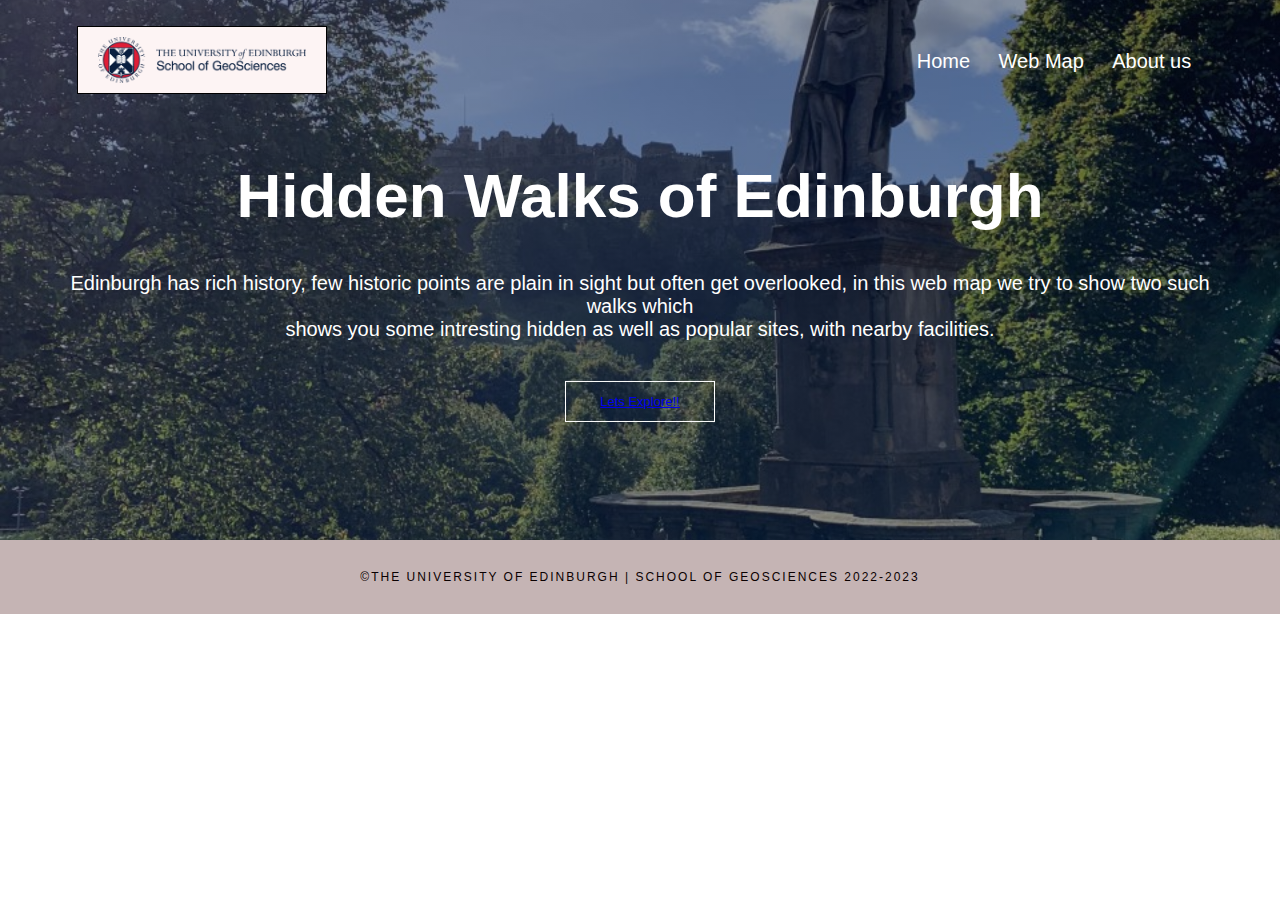
==== ASDM_website/index1.html @ e34f6d61 "website" ====
<!DOCTYPE html>
<html>
    <head>
        <title>ASDM website</title>
        <meta charset="utf-8">
        <meta name="viewport" content="width=device-width, initial-scale=1">
        <link rel="stylesheet" href="style.css">
    </head>
    <section class="header1">
        <nav>
            <a href="https://www.ed.ac.uk/"><img  class="logo" src="logo.png"></a>
            <div class="nav-links">
                <ul>
                    <li><a href="index.html">Home</a></li>
                    <li><a href="webmap.html">Web Map</a></li>
                    <li><a href="about_us.html">About us</a></li>
                </ul>
            </div>
        </nav>
        <div class="title-box">
            <h1>Hidden Walks of Edinburgh</h1>
            <p>Edinburgh has rich history, few historic points are plain in sight but often get overlooked, in this web map we try to show two such walks which <br>
                shows you some intresting hidden as well as popular sites, with nearby facilities.
            </p>
            <!----open the Modal----->
            <button id="intro-btn" class="introbtn"><a href="Interactive Map.html">Lets Explore!!</a></button>
                </div>
            </div>
        </div>
    </section>
    <div>


    </div>
    <div>


    </div>
    <section class="footer">
        <div class="copyright">&copy;The University of Edinburgh | School of Geosciences 2022-2023</div>
    </section>
    





</html>
---- ASDM_website/style.css ----
* {
    box-sizing: border-box;
    font-family: Arial, Helvetica, sans-serif;
  }
  
  body {
    margin: 0;
    font-family: Arial, Helvetica, sans-serif;
  }


  .header1{
    height: 60vh;
    width: 100%;
    background-image: linear-gradient(rgba(4,9,30,0.4),rgba(4,9,30,0.4)), url(statue.jpg);
    background-position:center;
    background-size:cover;
    position: relative;
}


.logo{
    width: 250px;
    border: 1px solid black;
    background-color: #fdf4f4;
    padding-top: 10px;
    padding-right: 20px;
    padding-bottom: 10px;
    padding-left: 20px;

}
nav{
    display: flex;
    padding: 2% 6%;
    justify-content: space-between;
    align-items: center;
}

.nav-links{
    flex: 1;
    text-align: right;

}
.nav-links ul li{
    list-style: none;
    display: inline-block;
    padding: 8px 12px;
    position: relative;
}
.nav-links ul li a{
    color: #fff;
    text-decoration: none;
    font-size: 20px;
}
.nav-links ul li::after{
    content:'';
    width: 0px;
    height: 2px;
    background: #f44336;
    display: block;
    margin: auto;
    transition:0.5s;
}
.nav-links ul li:hover::after{
    width: 100%;
}
.title-box{
    width: 90%;
    color: #fff;
    position:absolute;
    top: 50%;
    left: 50%;
    transform: translate(-50%,-50%);
    text-align: center;
}

.title-box h1{
    font-size: 62px;
    
}
.title-box p{
    margin: 10px 0 40px;
    font-size: 20px;
    color: #fff;
}

.introbtn{
    display: inline-block;
    text-decoration: none;
    color: #fff;
    border: 1px solid #fff;
    padding: 12px 34px;
    font-size: 13px;
    background: transparent;
    position: relative;
    cursor: pointer;
}

.introbtn:hover{
    border: 1px solid #f44336;
    background: #f44336;
    transition: 1s;
}


.footer{
    width: 100%;
    text-align: center;
    padding: 0px;
    position: relative; 
    
}

.footer h4{
    margin-bottom: 0px;
    margin-top: 20px;
    font-weight: 600;
}
/*content in the footer*/

.copyright {
    text-align: center;
	padding-top: 30px;
	padding-bottom: 30px;
    background-color: rgba(63, 5, 5, 0.3);
	color:rgb(10, 0, 0);
	text-transform: uppercase;
	font-size: 12px;
	letter-spacing: 2px;
	border-top-width: 2px;

}
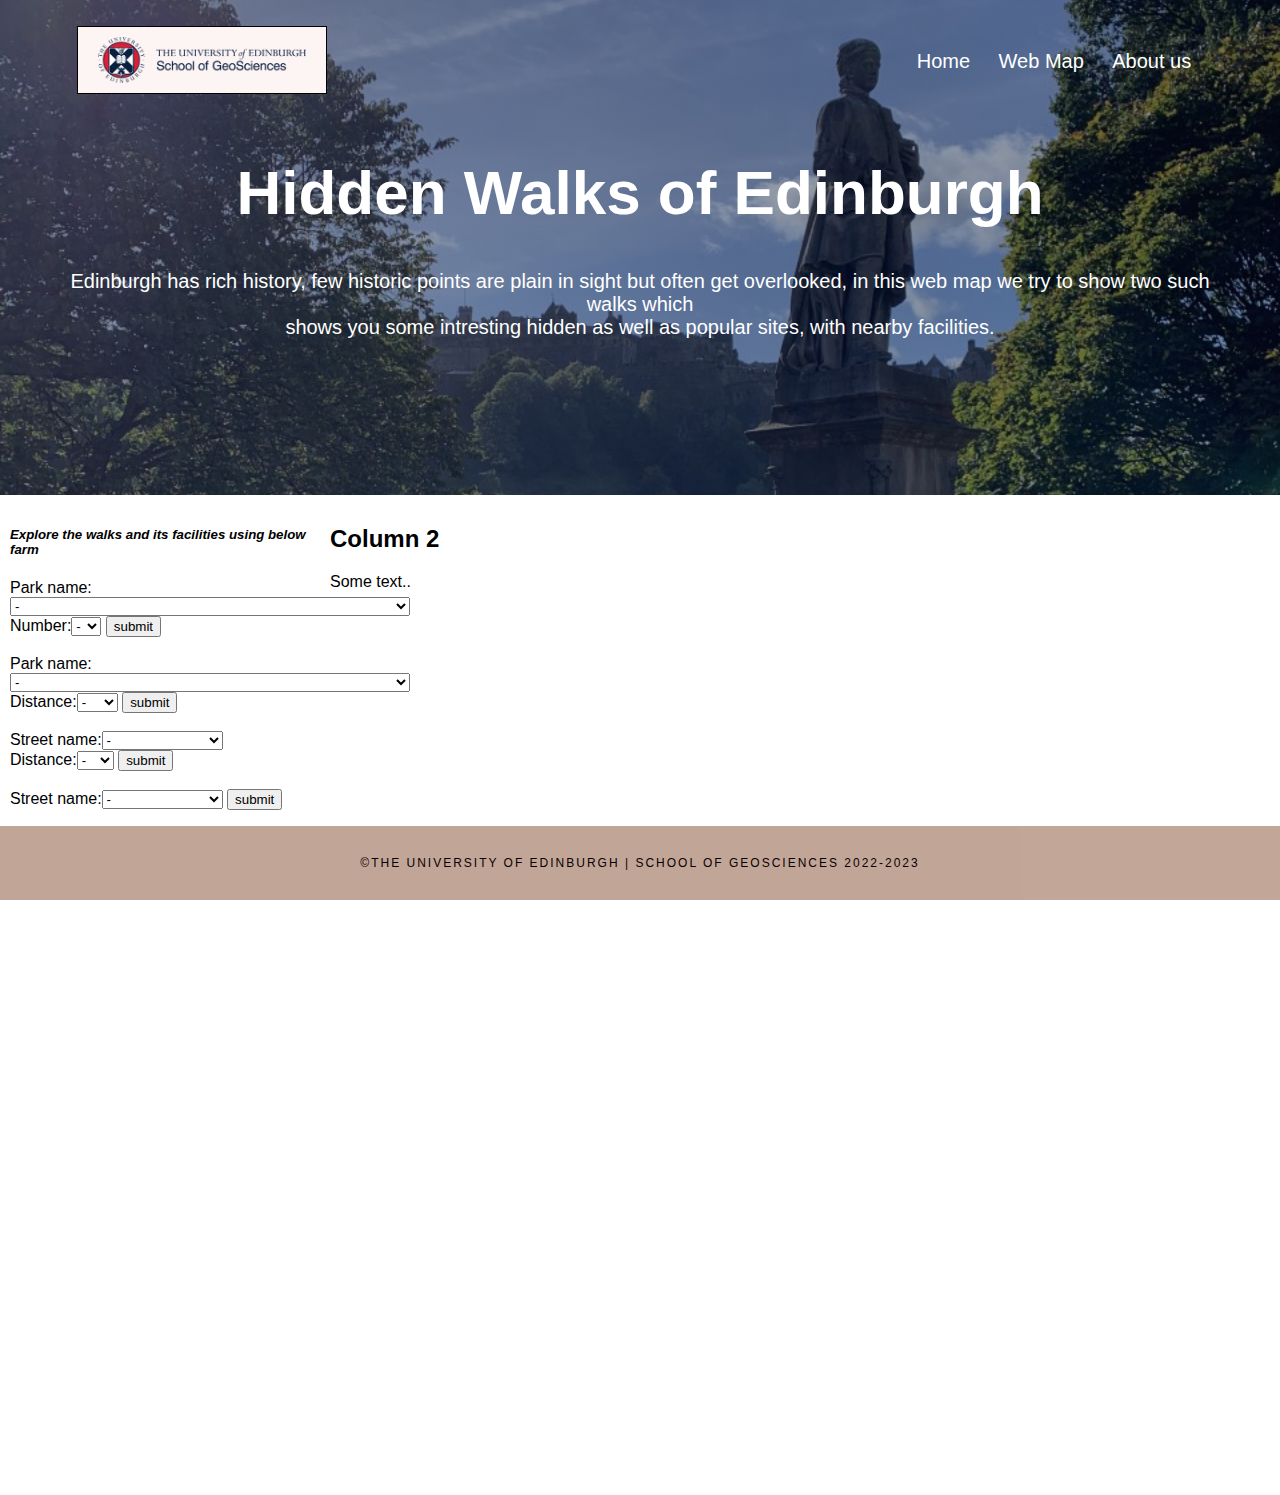
==== commit b3f503e6: "website" ====
--- a/ASDM_website/index1.html
+++ b/ASDM_website/index1.html
@@ -22,19 +22,240 @@
             <p>Edinburgh has rich history, few historic points are plain in sight but often get overlooked, in this web map we try to show two such walks which <br>
                 shows you some intresting hidden as well as popular sites, with nearby facilities.
             </p>
-            <!----open the Modal----->
-            <button id="intro-btn" class="introbtn"><a href="Interactive Map.html">Lets Explore!!</a></button>
                 </div>
             </div>
         </div>
     </section>
-    <div>
-
-
-    </div>
-    <div>
-
-
+    <div class="row">
+        <div class="column left">
+            <h5 style="font-style:italic;">Explore the walks and its facilities using below farm</h5>
+
+<form name = "search" action="../cgi-bin/query1.py" method="post"> 
+
+Park name:<select name = "PARK_NAME"> 
+
+<option>-</option> 
+
+<option value="St Johns Church">St Johns Church</option> 
+
+<option value="West Princes Street Gardens">West Princes Street Gardens</option> 
+
+<option value="East Princes Street Gardens">East Princes Street Gardens</option> 
+
+<option value="St Andrew Square">St Andrew Square</option> 
+
+<option value="King George V Park">King George V Park</option> 
+
+<option value="Inverleith Park">Inverleith Park</option>  
+
+<option value="Royal Botanic Garden and Arboretum">Royal Botanic Garden and Arboretum</option> 
+
+<option value="Goldonacre Playing Fields George Heriot School Sports Ground">Goldonacre Playing Fields George Heriot School Sports Ground</option> 
+
+<option value="Warriston Cemetery">Warriston Cemetery</option> 
+
+<option value="Warriston recreation ground">Warriston recreation ground</option> 
+
+<option value="Charlotte Square">Charlotte Square</option> 
+</select> 
+
+
+</br>
+Number:<select name = "nearest"> 
+
+<option>-</option> 
+    
+<option value="1">1</option> 
+    
+<option value="2">2</option> 
+    
+<option value="3">3</option> 
+
+    
+</select>
+
+<input type = "submit" value="submit"> 
+</form>
+
+<form name = "search" action="../cgi-bin/query2.py" method="post"> 
+</br>
+Park name:<select name = "PARK_NAME"> 
+
+    <option>-</option> 
+    
+    <option value="St Johns Church">St Johns Church</option> 
+    
+    <option value="West Princes Street Gardens">West Princes Street Gardens</option> 
+    
+    <option value="East Princes Street Gardens">East Princes Street Gardens</option> 
+    
+    <option value="St Andrew Square">St Andrew Square</option> 
+    
+    <option value="King George V Park">King George V Park</option> 
+    
+    <option value="Inverleith Park">Inverleith Park</option>  
+    
+    <option value="Royal Botanic Garden and Arboretum">Royal Botanic Garden and Arboretum</option> 
+    
+    <option value="Goldonacre Playing Fields George Heriot School Sports Ground">Goldonacre Playing Fields George Heriot School Sports Ground</option> 
+    
+    <option value="Warriston Cemetery">Warriston Cemetery</option> 
+    
+    <option value="Warriston recreation ground">Warriston recreation ground</option> 
+    
+    <option value="Charlotte Square">Charlotte Square</option> 
+    </select> 
+</br>
+
+Distance:<select name = "Distance"> 
+
+    <option>-</option> 
+        
+    <option value="0.3">0.3</option> 
+        
+    <option value="0.5">0.5</option> 
+        
+    <option value="1.0">1.0</option>
+    
+    </select>
+
+<input type = "submit" value="submit"> 
+
+
+</form> 
+
+<form name = "search" action="../cgi-bin/query3.py" method="post"> 
+</br>
+Street name:<select name = "Streetname"> 
+
+    <option>-</option> 
+      
+
+    <option value="Princess Street">Princess Street</option>  
+
+    <option value="Charlotte Street">Charlotte Street</option>  
+
+    <option value="Queen Street">Queen Street</option>  
+
+    <option value="Rose Street">Rose Street</option>  
+
+    <option value="George Street">George Street</option>  
+
+    <option value="Hill Street">Hill Street</option>  
+
+    <option value="Eyre Place">Eyre Place</option>  
+
+    <option value="Cannon street">Cannon street</option>  
+
+    <option value="Henderson Row">Henderson Row</option>  
+
+    <option value="Glenogle Road">Glenogle Road</option>  
+
+    <option value="Brandon Terrace">Brandon Terrace</option>
+
+    </select> 
+</br>
+
+Distance:<select name = "distance"> 
+
+    <option>-</option> 
+        
+    <option value="30">30</option> 
+        
+    <option value="50">50</option> 
+        
+    <option value="80">80</option>
+    
+    </select>
+
+<input type = "submit" value="submit"> 
+
+
+</form> 
+
+<form name = "search" action="../cgi-bin/query4.py" method="post"> 
+</br>
+Street name:<select name = "Streetname"> 
+
+    <option>-</option> 
+      
+
+    <option value="Princess Street">Princess Street</option>  
+
+    <option value="Charlotte Street">Charlotte Street</option>  
+
+    <option value="Queen Street">Queen Street</option>  
+
+    <option value="Rose Street">Rose Street</option>  
+
+    <option value="George Street">George Street</option>  
+
+    <option value="Hill Street">Hill Street</option>  
+
+    <option value="Eyre Place">Eyre Place</option>  
+
+    <option value="Cannon street">Cannon street</option>  
+
+    <option value="Henderson Row">Henderson Row</option>  
+
+    <option value="Glenogle Road">Glenogle Road</option>  
+
+    <option value="Brandon Terrace">Brandon Terrace</option>
+
+    </select> 
+
+
+<input type = "submit" value="submit"> 
+</form> 
+
+
+
+
+
+
+<form name = "search" action="../cgi-bin/query5.py" method="post"> 
+</br>
+Neighbour name:<select name = "datazone"> 
+
+    <option>-</option> 
+
+<option value="Old Town">Old Town</option>  
+
+<option value="Princes Street and Leith Street">Princes Street and Leith Street</option>  
+
+<option value=" New Town">New Town</option>  
+
+<option value="Canonmills">Canonmills</option>  
+
+<option value=" Powderhall">Powderhall</option>  
+
+<option value="Stockbridge">Stockbridge</option>  
+
+<option value="Comely Bank">Comely Bank</option>  
+
+<option value="Craiglith">Craiglith</option>  
+
+<option value="Deans Village">Deans Village</option>  
+
+<option value="Inverleith"> Inverleith</option>  
+
+<option value="Goldenacre">Goldenacre</option> 
+
+<option value="Warriston"> Warriston</option> 
+
+<option value="Warriston"> Warriston</option> 
+
+<input type = "submit" value="submit"> 
+</form> 
+
+</body> 
+
+</html> 
+          </div>
+          <div class="column right">
+            <h2>Column 2</h2>
+            <p>Some text..</p>
+          </div>
     </div>
     <section class="footer">
         <div class="copyright">&copy;The University of Edinburgh | School of Geosciences 2022-2023</div>
--- a/ASDM_website/style.css
+++ b/ASDM_website/style.css
@@ -6,17 +6,22 @@
   body {
     margin: 0;
     font-family: Arial, Helvetica, sans-serif;
+    background-image: linear-gradient(rgba(4,9,30,0.4),rgba(4,9,30,0.4)), url(statue.jpg);
+    background-position:center;
+    background-repeat: no-repeat;
+    background-attachment: fixed;  
+    background-size: cover;
+   
+
+
   }
 
 
   .header1{
-    height: 60vh;
     width: 100%;
-    background-image: linear-gradient(rgba(4,9,30,0.4),rgba(4,9,30,0.4)), url(statue.jpg);
-    background-position:center;
-    background-size:cover;
-    position: relative;
-}
+    height: 55vh;
+    position: relative; 
+} 
 
 
 .logo{
@@ -84,30 +89,43 @@
     color: #fff;
 }
 
-.introbtn{
-    display: inline-block;
-    text-decoration: none;
-    color: #fff;
-    border: 1px solid #fff;
-    padding: 12px 34px;
-    font-size: 13px;
-    background: transparent;
-    position: relative;
-    cursor: pointer;
-}
-
-.introbtn:hover{
-    border: 1px solid #f44336;
-    background: #f44336;
-    transition: 1s;
-}
+.row{
+    background-color: #fff;
+    height: 1000px;
 
 
+} 
+
+/* Create two unequal columns that floats next to each other */
+.column {
+    float: left;
+    padding: 10px;
+
+  }
+  
+.left {
+    width: 25%;
+  }
+  
+.right {
+    width: 75%;
+  }
+  
+  /* Clear floats after the columns */
+.row:after {
+    content: "";
+    display: table;
+    clear: both;
+}
 .footer{
     width: 100%;
     text-align: center;
     padding: 0px;
-    position: relative; 
+    position: fixed; 
+    left: 0;
+    bottom: 0;
+    text-align: center;
+    background-color: antiquewhite;
     
 }
 
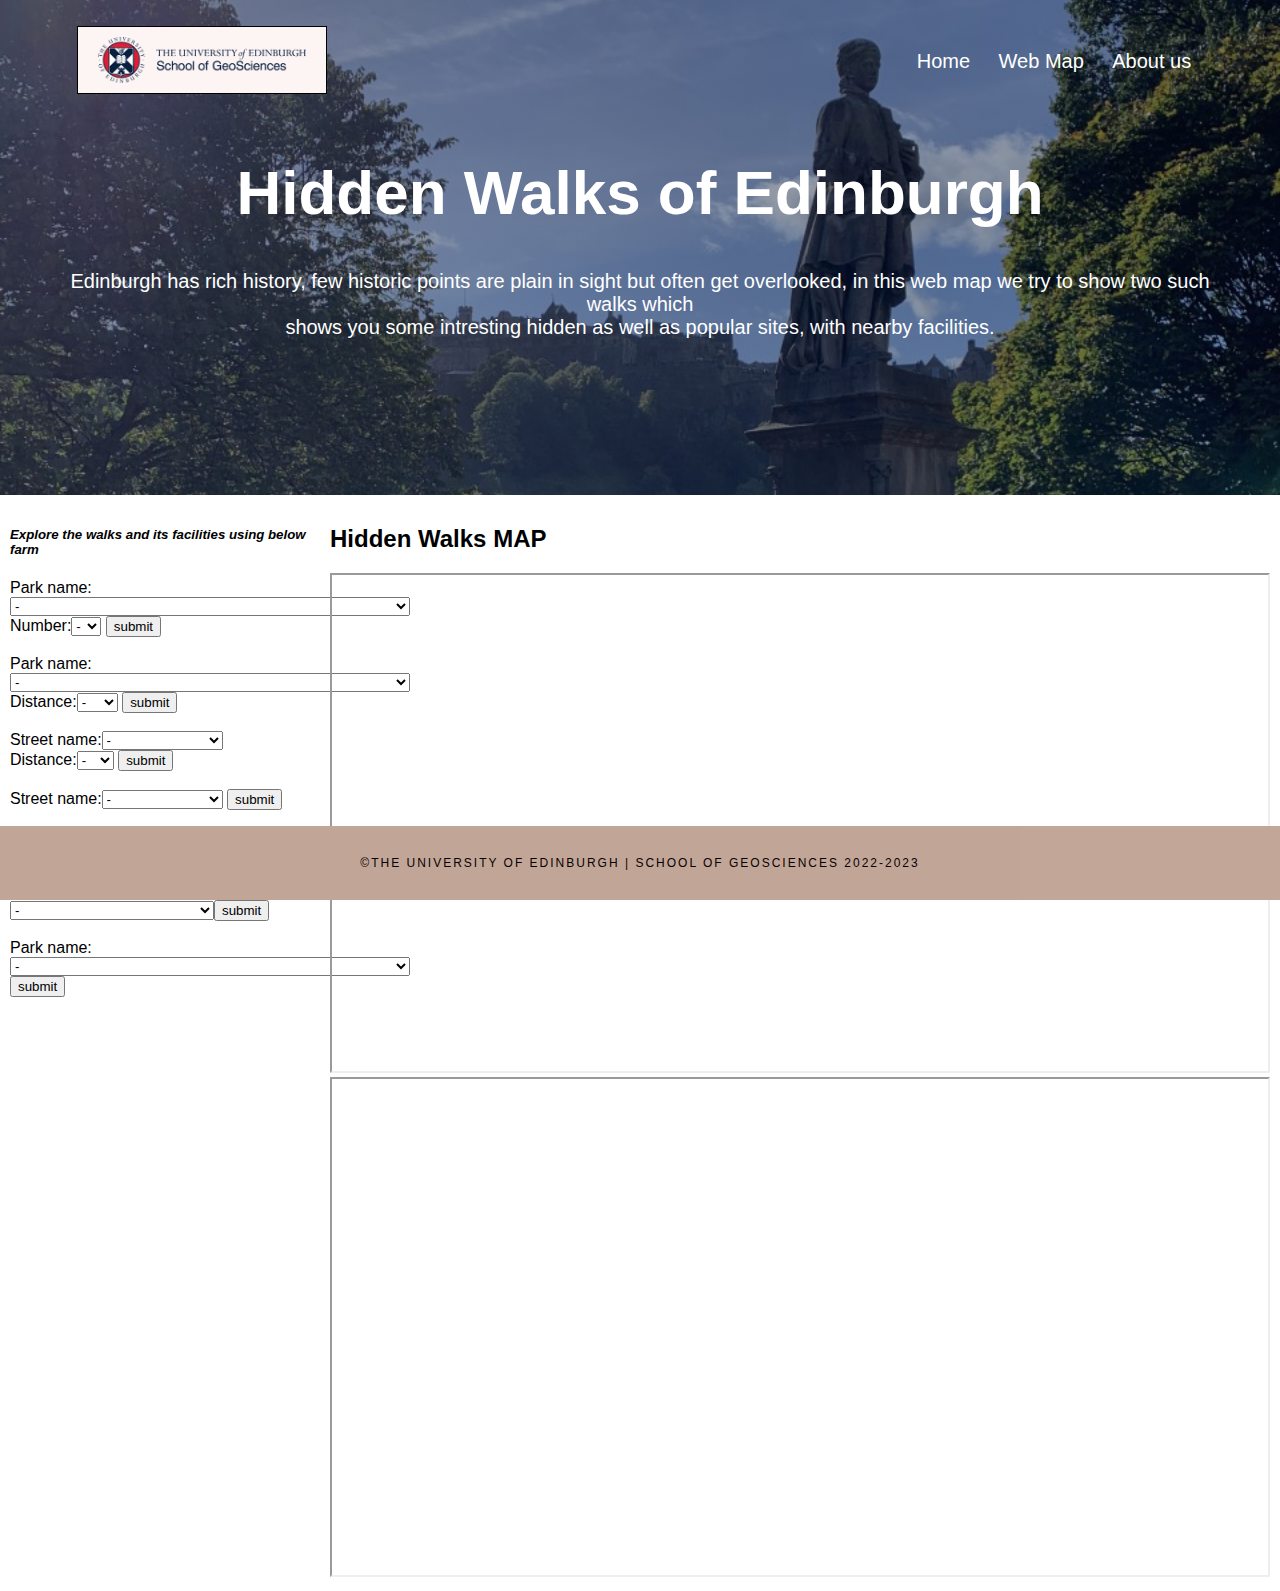
==== commit c98cf007: "website changes" ====
--- a/ASDM_website/index1.html
+++ b/ASDM_website/index1.html
@@ -30,7 +30,7 @@
         <div class="column left">
             <h5 style="font-style:italic;">Explore the walks and its facilities using below farm</h5>
 
-<form name = "search" action="../cgi-bin/query1.py" method="post"> 
+<form name = "search" action="../../cgi-bin/query1.py" method="post" target="my_iframe1"> 
 
 Park name:<select name = "PARK_NAME"> 
 
@@ -58,8 +58,6 @@
 
 <option value="Charlotte Square">Charlotte Square</option> 
 </select> 
-
-
 </br>
 Number:<select name = "nearest"> 
 
@@ -69,21 +67,19 @@
     
 <option value="2">2</option> 
     
-<option value="3">3</option> 
-
-    
+<option value="3">3</option>   
 </select>
 
 <input type = "submit" value="submit"> 
 </form>
 
-<form name = "search" action="../cgi-bin/query2.py" method="post"> 
+<form name = "search" action="../../cgi-bin/query2.py" method="post" target="my_iframe"> 
 </br>
 Park name:<select name = "PARK_NAME"> 
 
     <option>-</option> 
     
-    <option value="St Johns Church">St Johns Church</option> 
+    <option value="St Johns Church">St John's Church</option> 
     
     <option value="West Princes Street Gardens">West Princes Street Gardens</option> 
     
@@ -120,11 +116,9 @@
     </select>
 
 <input type = "submit" value="submit"> 
-
-
 </form> 
 
-<form name = "search" action="../cgi-bin/query3.py" method="post"> 
+<form name = "search" action="../../cgi-bin/query3.py" method="post" target="my_iframe"> 
 </br>
 Street name:<select name = "Streetname"> 
 
@@ -173,7 +167,7 @@
 
 </form> 
 
-<form name = "search" action="../cgi-bin/query4.py" method="post"> 
+<form name = "search" action="../../cgi-bin/query4.py" method="post"> 
 </br>
 Street name:<select name = "Streetname"> 
 
@@ -207,18 +201,20 @@
 
 <input type = "submit" value="submit"> 
 </form> 
-
-
-
-
-
-
-<form name = "search" action="../cgi-bin/query5.py" method="post"> 
+<br>
+<br>
+<br>
+
+
+
+
+
+
+<form name = "search" action="../../cgi-bin/query5.py" method="post"> 
 </br>
 Neighbour name:<select name = "datazone"> 
 
-    <option>-</option> 
-
+<option>-</option> 
 <option value="Old Town">Old Town</option>  
 
 <option value="Princes Street and Leith Street">Princes Street and Leith Street</option>  
@@ -248,21 +244,63 @@
 <input type = "submit" value="submit"> 
 </form> 
 
-</body> 
-
-</html> 
-          </div>
+<form name = "search" action="../../cgi-bin/query6.py" method="post" target="my_iframe"> 
+</br>
+Park name:<select name = "OGR_FID"> 
+
+    <option>-</option> 
+    
+    <option value="1">St John's Church</option> 
+    
+    <option value="2">West Princes Street Gardens</option> 
+    
+    <option value="3">East Princes Street Gardens</option> 
+    
+    <option value="4">St Andrew Square</option> 
+    
+    <option value="5">King George V Park</option> 
+    
+    <option value="6">Inverleith Park</option>  
+    
+    <option value="7">Royal Botanic Garden and Arboretum</option> 
+    
+    <option value="8">Goldonacre Playing Fields George Heriot School Sports Ground</option> 
+    
+    <option value="9">Warriston Cemetery</option> 
+    
+    <option value="10">Warriston recreation ground</option> 
+    
+    <option value="11">Charlotte Square</option> 
+
+    <input type = "submit" value="submit"> 
+    </select> 
+</br>
+</div>
           <div class="column right">
-            <h2>Column 2</h2>
-            <p>Some text..</p>
+            <h2>Hidden Walks MAP</h2>
+            <!-- <iframe id = "map-frame" width="100%" height="600" frameborder="0"></iframe> -->
+            <iframe name="my_iframe" width="100%", height="500"></iframe>
+            <iframe name="my_iframe1" width="100%", height="500"></iframe>
+
           </div>
     </div>
     <section class="footer">
         <div class="copyright">&copy;The University of Edinburgh | School of Geosciences 2022-2023</div>
     </section>
     
-
-
+    <!-- <script>
+        var maps =["../../cgi-bin/query1.py","../../cgi-bin/query2.py", "../../cgi-bin/query3.py","../../cgi-bin/query4.py","../../cgi-bin/query5.py"]
+        var i=0;
+        var frame = document.getElementById("maps");
+        frame.onload=function() {
+            i= (i+1)% maps.length;
+            frame.src=maps[i];
+        }
+            
+        frame.src=maps[i];
+        </script> -->
+
+</body>
 
 
 
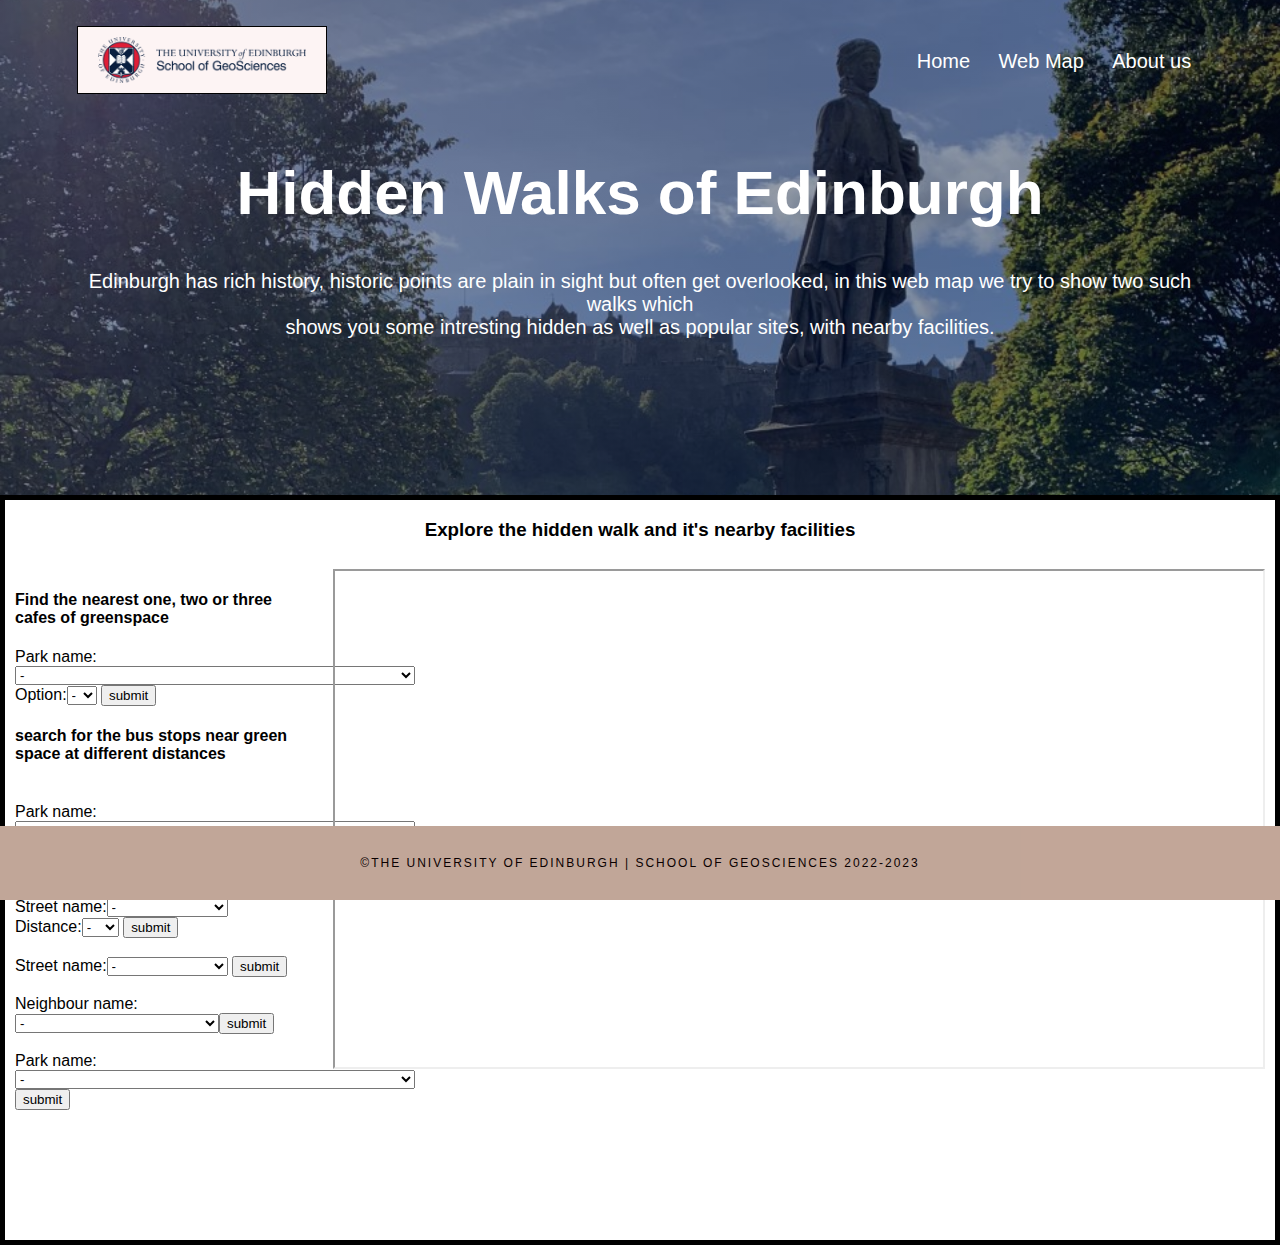
==== commit b927e86c: "changes" ====
--- a/ASDM_website/index1.html
+++ b/ASDM_website/index1.html
@@ -19,7 +19,7 @@
         </nav>
         <div class="title-box">
             <h1>Hidden Walks of Edinburgh</h1>
-            <p>Edinburgh has rich history, few historic points are plain in sight but often get overlooked, in this web map we try to show two such walks which <br>
+            <p>Edinburgh has rich history, historic points are plain in sight but often get overlooked, in this web map we try to show two such walks which <br>
                 shows you some intresting hidden as well as popular sites, with nearby facilities.
             </p>
                 </div>
@@ -27,14 +27,12 @@
         </div>
     </section>
     <div class="row">
+        <h3 style="text-align:center;">Explore the hidden walk and it's nearby facilities</h3>
         <div class="column left">
-            <h5 style="font-style:italic;">Explore the walks and its facilities using below farm</h5>
-
-<form name = "search" action="../../cgi-bin/query1.py" method="post" target="my_iframe1"> 
-
-Park name:<select name = "PARK_NAME"> 
-
-<option>-</option> 
+            
+<h4>Find the nearest one, two or three cafes of greenspace</h4>
+<form name = "search" action="../../cgi-bin/query1.py" method="post" target="my_iframe"> 
+Park name:<select name = "PARK_NAME">  <option>-</option> 
 
 <option value="St Johns Church">St Johns Church</option> 
 
@@ -57,11 +55,9 @@
 <option value="Warriston recreation ground">Warriston recreation ground</option> 
 
 <option value="Charlotte Square">Charlotte Square</option> 
-</select> 
-</br>
-Number:<select name = "nearest"> 
-
-<option>-</option> 
+</select>
+<br>
+Option:<select name = "nearest"><br><option>-</option> 
     
 <option value="1">1</option> 
     
@@ -72,7 +68,7 @@
 
 <input type = "submit" value="submit"> 
 </form>
-
+<h4>search for the bus stops near green space at different distances</h4>
 <form name = "search" action="../../cgi-bin/query2.py" method="post" target="my_iframe"> 
 </br>
 Park name:<select name = "PARK_NAME"> 
@@ -114,7 +110,7 @@
     <option value="1.0">1.0</option>
     
     </select>
-
+<br>
 <input type = "submit" value="submit"> 
 </form> 
 
@@ -197,20 +193,11 @@
     <option value="Brandon Terrace">Brandon Terrace</option>
 
     </select> 
-
-
-<input type = "submit" value="submit"> 
-</form> 
-<br>
-<br>
-<br>
-
-
-
-
-
-
-<form name = "search" action="../../cgi-bin/query5.py" method="post"> 
+<input type = "submit" value="submit"> 
+</form> 
+
+
+<form name = "search" action="../../cgi-bin/query5.py" method="post" target="my_iframe"> 
 </br>
 Neighbour name:<select name = "datazone"> 
 
@@ -244,7 +231,7 @@
 <input type = "submit" value="submit"> 
 </form> 
 
-<form name = "search" action="../../cgi-bin/query6.py" method="post" target="my_iframe"> 
+<form name = "search" action="../../cgi-bin/query6bkup.py" method="post" target="my_iframe"> 
 </br>
 Park name:<select name = "OGR_FID"> 
 
@@ -277,10 +264,9 @@
 </br>
 </div>
           <div class="column right">
-            <h2>Hidden Walks MAP</h2>
             <!-- <iframe id = "map-frame" width="100%" height="600" frameborder="0"></iframe> -->
             <iframe name="my_iframe" width="100%", height="500"></iframe>
-            <iframe name="my_iframe1" width="100%", height="500"></iframe>
+            <!-- <iframe name="my_iframe1" width="100%", height="500"></iframe> -->
 
           </div>
     </div>
@@ -300,6 +286,7 @@
         frame.src=maps[i];
         </script> -->
 
+
 </body>
 
 
--- a/ASDM_website/style.css
+++ b/ASDM_website/style.css
@@ -91,7 +91,8 @@
 
 .row{
     background-color: #fff;
-    height: 1000px;
+    height: 750px;
+    border: 5px solid black;
 
 
 } 
@@ -101,10 +102,12 @@
     float: left;
     padding: 10px;
 
+
   }
   
 .left {
     width: 25%;
+
   }
   
 .right {
